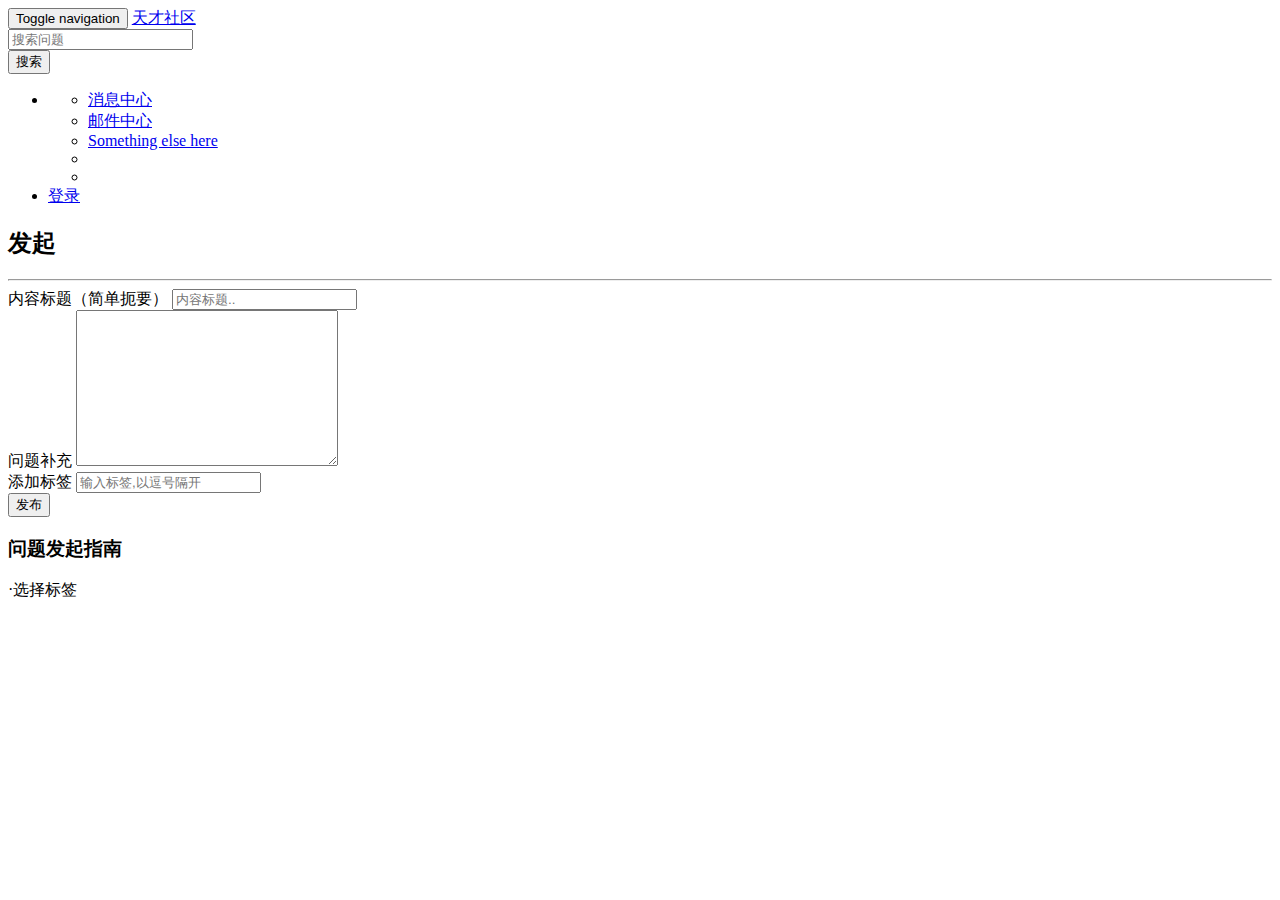
==== src/main/resources/templates/publish.html @ 984bdeab "lombok" ====
<!DOCTYPE HTML>
<html xmlns:th="http://www.thymeleaf.org">
<head>
    <title>发布-蛙哥社区</title>
    <meta http-equiv="Content-Type" content="text/html; charset=UTF-8" />
    <link rel="stylesheet" href="css/bootstrap.min.css" />
    <link rel="stylesheet" href="css/bootstrap-theme.css">
    <link rel="stylesheet" href="css/community.css">
    <script src="js/bootstrap.js" type="application/javascript"></script>
    <script src="https://cdn.jsdelivr.net/npm/bootstrap@3.3.7/dist/js/bootstrap.min.js" integrity="sha384-Tc5IQib027qvyjSMfHjOMaLkfuWVxZxUPnCJA7l2mCWNIpG9mGCD8wGNIcPD7Txa" crossorigin="anonymous"></script>
</head>
<body class="body">
<!--<p th:text="'Hello, ' + ${name} + '!'" />-->
<!--导航栏-->
<nav class="navbar navbar-default">
    <div class="container-fluid">
        <!-- Brand and toggle get grouped for better mobile display -->
        <div class="navbar-header">
            <button type="button" class="navbar-toggle collapsed" data-toggle="collapse" data-target="#bs-example-navbar-collapse-1" aria-expanded="false">
                <span class="sr-only">Toggle navigation</span>
                <span class="icon-bar"></span>
                <span class="icon-bar"></span>
                <span class="icon-bar"></span>
            </button>
            <a class="navbar-brand" href="#">天才社区</a>
        </div>

        <!-- Collect the nav links, forms, and other content for toggling -->
        <div class="collapse navbar-collapse" id="bs-example-navbar-collapse-1">
            <form class="navbar-form navbar-left">
                <div class="form-group">
                    <input type="text" class="form-control" placeholder="搜索问题">
                </div>
                <button type="submit" class="btn btn-default">搜索</button>
            </form>
                <ul class="nav navbar-nav navbar-right">
                    <!--<div th:text="${session.user}"></div>-->
                    <li class="dropdown" th:if="${session.user!=null}">
                        <a href="#" class="dropdown-toggle" data-toggle="dropdown" role="button" aria-haspopup="true" aria-expanded="false" th:text="${session.user.getName()}"><span class="caret"></span></a>
                        <ul class="dropdown-menu">
                            <li><a href="#">消息中心</a></li>
                            <li><a href="#">邮件中心</a></li>
                            <li><a href="#">Something else here</a></li>
                            <li role="separator" class="divider"></li>
                            <li><a href="#"></a></li>
                        </ul>
                    </li>
                    <li th:if="${session.user==null}"><a href="https://github.com/login/oauth/authorize?client_id=c7821da5e7e8a585cc79&redirect_uri=http://localhost:8887/callback&scope=user&state=1">登录</a></li>
                </ul>
        </div><!-- /.navbar-collapse -->
    </div><!-- /.container-fluid -->
</nav>
<!--身体-->
<div class="container-fluid main">
    <div class="row">

        <div class="col-lg-9 col-md-12 col-xs-12 col-sm-12">
            <h2><span class="glyphicon glyphicon-hand-right" aria-hidden="true">发起</span></h2>
            <hr>
            <form action="/publish" method="post">
                <div class="form-group">
                    <label for="title">内容标题（简单扼要）</label>
                    <input type="text" class="form-control" id="title" name="title" placeholder="内容标题..">
                </div>

                <div class="form-group">
                    <label for="title">问题补充</label>
                    <textarea class="form-control" name="description" id="description" cols="30" rows="10"></textarea>
                </div>

                <div class="form-group">
                    <label for="tag">添加标签</label>
                    <input type="text" class="form-control" id="tag" name="tag" placeholder="输入标签,以逗号隔开">
                </div>

                <div class="container-fluid">
                    <div class="row">
                        <div class="alert alert-warning alert-dismissible col-lg-9 col-md-12 col-xs-12 col-sm-12" th:text="${error}" th:if="${error}!=null"></div>
                        <div class="col-lg-3 col-md-12 col-xs-12 col-sm-12">
                            <button type="submit" class="btn btn-success btn-publish">发布</button>
                        </div>
                    </div>
                </div>

            </form>
        </div>

        <div class="col-lg-3 col-md-12 col-xs-12 col-sm-12">
            <h3>问题发起指南</h3>
            ·选择标签
        </div>
    </div>
</div>
</body>
</html>
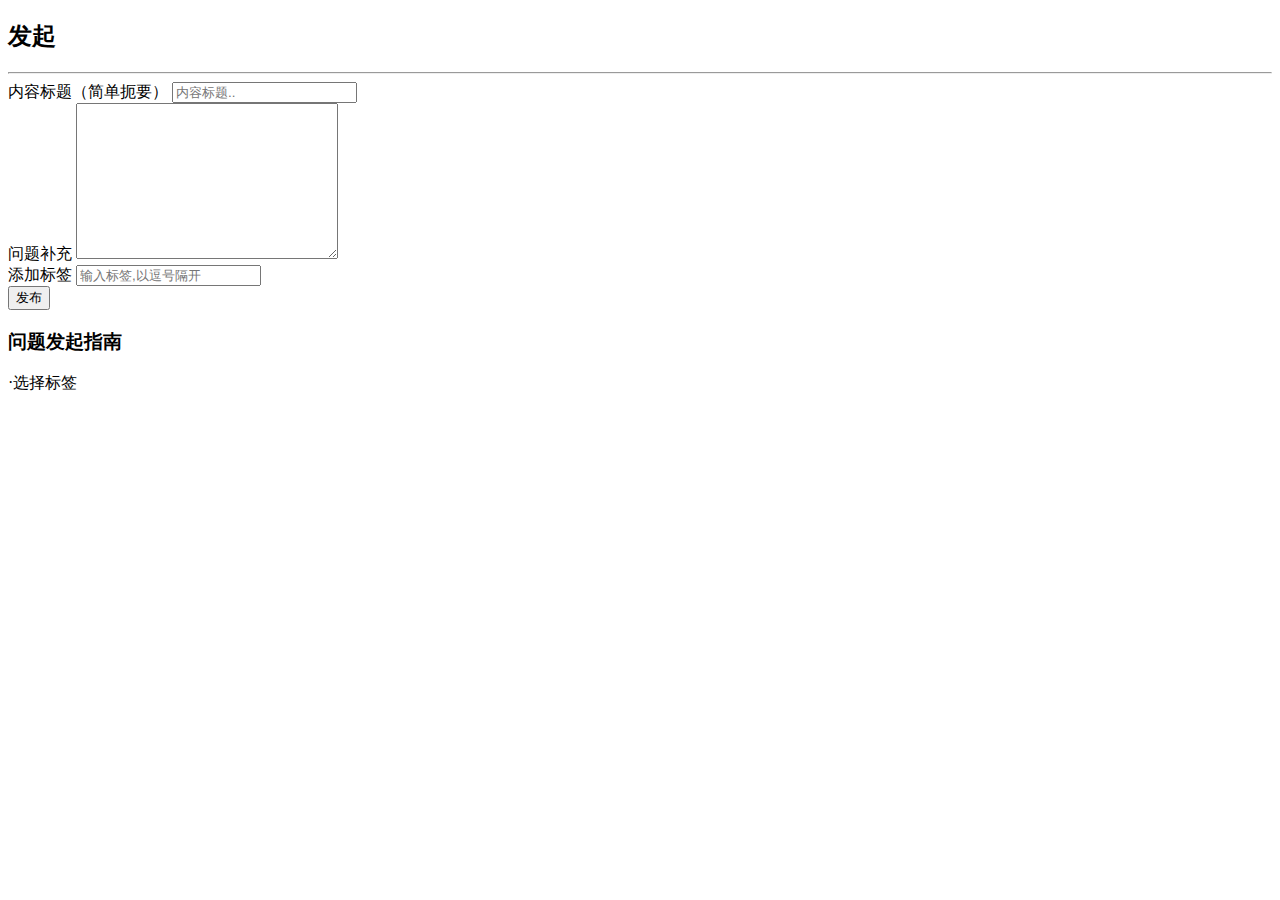
==== commit cf71483c: "jquery" ====
--- a/src/main/resources/templates/publish.html
+++ b/src/main/resources/templates/publish.html
@@ -12,44 +12,7 @@
 <body class="body">
 <!--<p th:text="'Hello, ' + ${name} + '!'" />-->
 <!--导航栏-->
-<nav class="navbar navbar-default">
-    <div class="container-fluid">
-        <!-- Brand and toggle get grouped for better mobile display -->
-        <div class="navbar-header">
-            <button type="button" class="navbar-toggle collapsed" data-toggle="collapse" data-target="#bs-example-navbar-collapse-1" aria-expanded="false">
-                <span class="sr-only">Toggle navigation</span>
-                <span class="icon-bar"></span>
-                <span class="icon-bar"></span>
-                <span class="icon-bar"></span>
-            </button>
-            <a class="navbar-brand" href="#">天才社区</a>
-        </div>
-
-        <!-- Collect the nav links, forms, and other content for toggling -->
-        <div class="collapse navbar-collapse" id="bs-example-navbar-collapse-1">
-            <form class="navbar-form navbar-left">
-                <div class="form-group">
-                    <input type="text" class="form-control" placeholder="搜索问题">
-                </div>
-                <button type="submit" class="btn btn-default">搜索</button>
-            </form>
-                <ul class="nav navbar-nav navbar-right">
-                    <!--<div th:text="${session.user}"></div>-->
-                    <li class="dropdown" th:if="${session.user!=null}">
-                        <a href="#" class="dropdown-toggle" data-toggle="dropdown" role="button" aria-haspopup="true" aria-expanded="false" th:text="${session.user.getName()}"><span class="caret"></span></a>
-                        <ul class="dropdown-menu">
-                            <li><a href="#">消息中心</a></li>
-                            <li><a href="#">邮件中心</a></li>
-                            <li><a href="#">Something else here</a></li>
-                            <li role="separator" class="divider"></li>
-                            <li><a href="#"></a></li>
-                        </ul>
-                    </li>
-                    <li th:if="${session.user==null}"><a href="https://github.com/login/oauth/authorize?client_id=c7821da5e7e8a585cc79&redirect_uri=http://localhost:8887/callback&scope=user&state=1">登录</a></li>
-                </ul>
-        </div><!-- /.navbar-collapse -->
-    </div><!-- /.container-fluid -->
-</nav>
+<div th:replace="navigation :: nav"></div>
 <!--身体-->
 <div class="container-fluid main">
     <div class="row">
